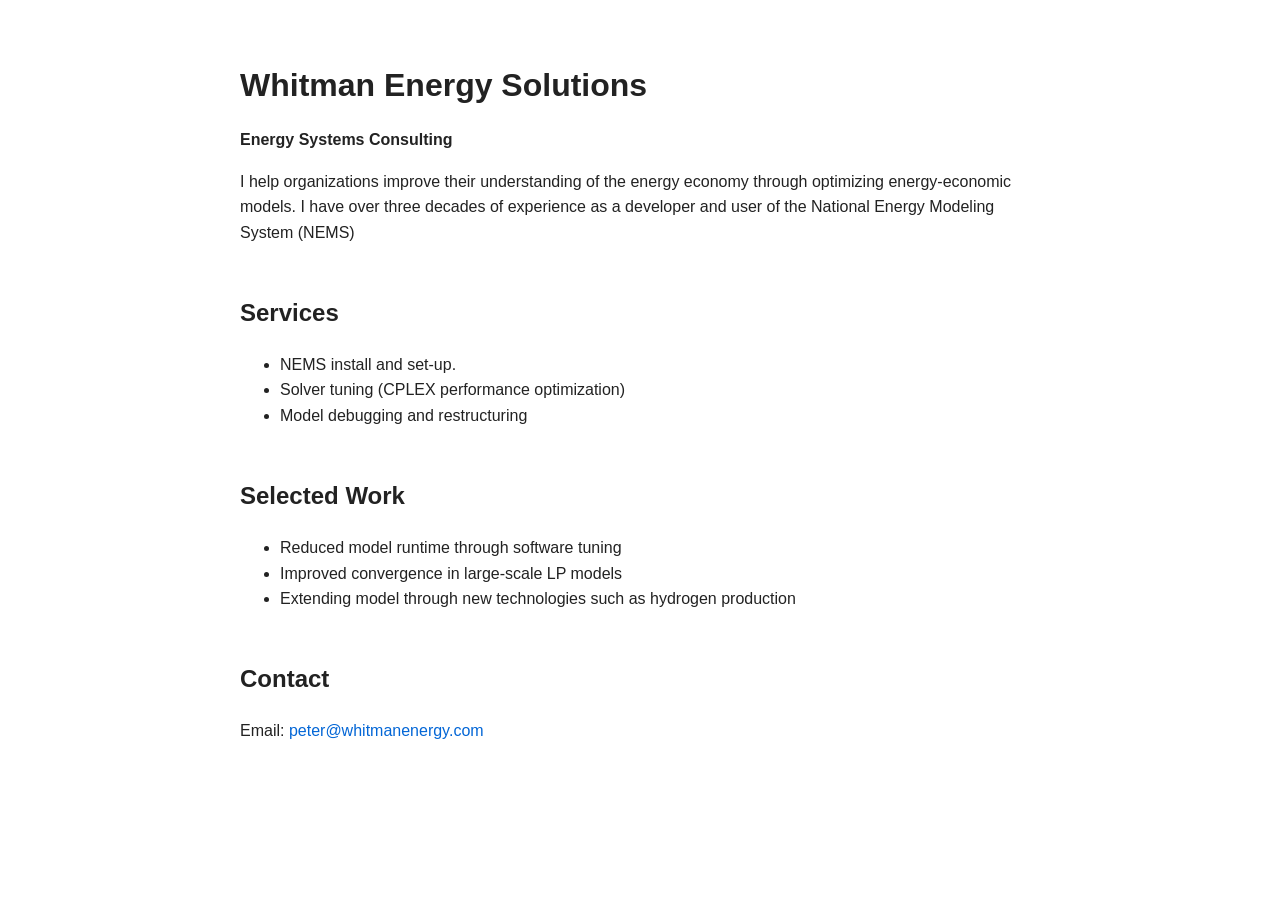
==== index.html @ da830196 "Create index.html" ====
<!DOCTYPE html>
<html lang="en">
<head>
  <meta charset="UTF-8">
  <meta name="viewport" content="width=device-width, initial-scale=1.0">
  <title>Whitman Energy Solutions</title>
  <style>
    body {
      font-family: -apple-system, BlinkMacSystemFont, sans-serif;
      max-width: 800px;
      margin: 60px auto;
      padding: 0 20px;
      line-height: 1.6;
      color: #222;
    }
    h1 { font-size: 2em; margin-bottom: 0.2em; }
    h2 { margin-top: 2em; }
    a { color: #0366d6; text-decoration: none; }
    a:hover { text-decoration: underline; }
    .section { margin-top: 40px; }
  </style>
</head>
<body>

  <h1>Whitman Energy Solutions</h1>
  <p><strong>Energy Systems Consulting</strong></p>

  <p>
    I help organizations improve their understanding of the energy economy through optimizing energy-economic models.
    I have over three decades of experience as a developer and user of the National Energy Modeling System (NEMS)
  </p>

  <div class="section">
    <h2>Services</h2>
    <ul>
      <li>NEMS install and set-up.</li>
      <li>Solver tuning (CPLEX performance optimization)</li>
      <li>Model debugging and restructuring</li>
    </ul>
  </div>

  <div class="section">
    <h2>Selected Work</h2>
    <ul>
      <li>Reduced model runtime through software tuning</li>
      <li>Improved convergence in large-scale LP models</li>
      <li>Extending model through new technologies such as hydrogen production</li>
    </ul>
  </div>

  <div class="section">
    <h2>Contact</h2>
    <p>Email: <a href="mailto:peter@whitmanenergy.com">peter@whitmanenergy.com</a></p>
  </div>

</body>
</html>
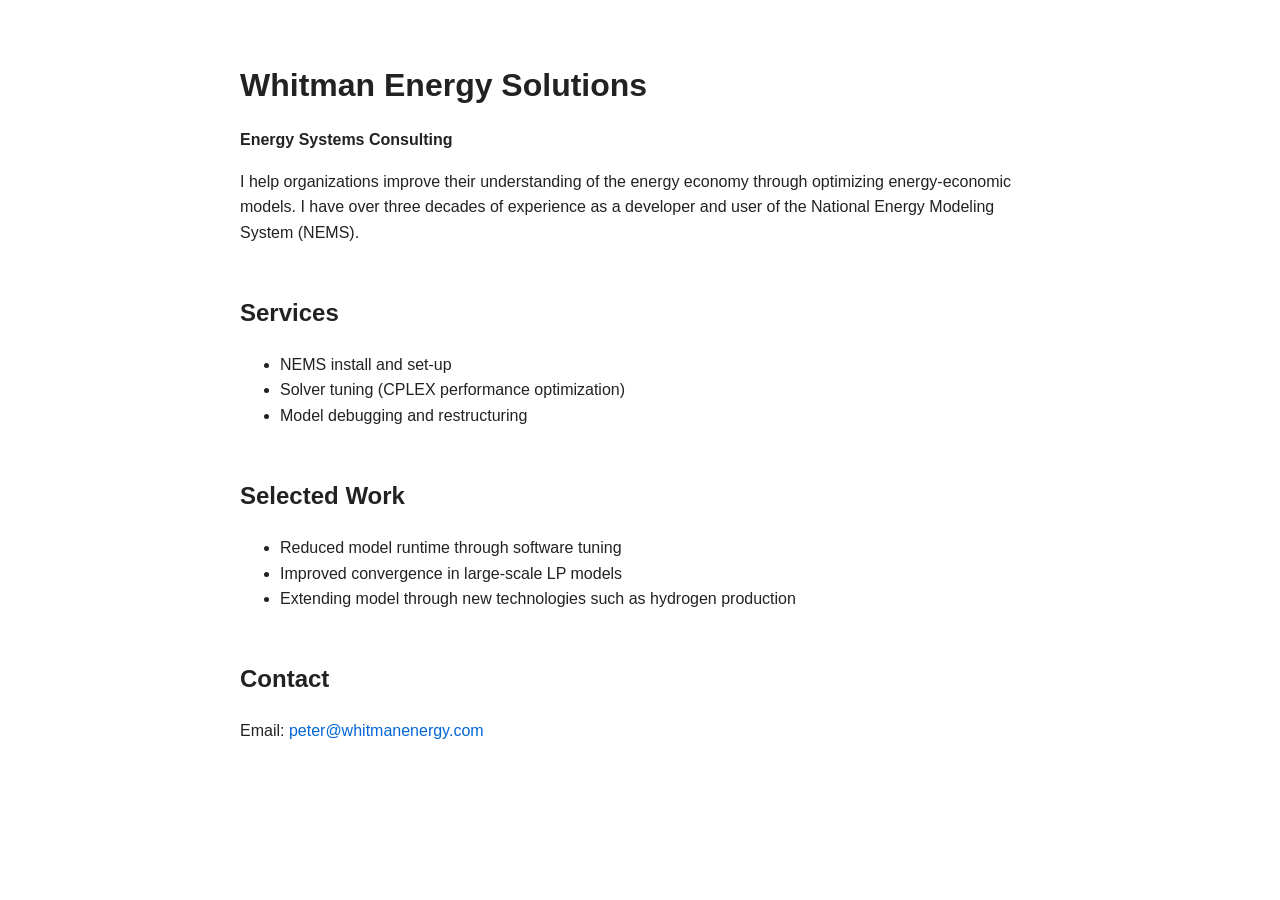
==== commit d9c6f21b: "Update index.html periods" ====
--- a/index.html
+++ b/index.html
@@ -27,13 +27,13 @@
 
   <p>
     I help organizations improve their understanding of the energy economy through optimizing energy-economic models.
-    I have over three decades of experience as a developer and user of the National Energy Modeling System (NEMS)
+    I have over three decades of experience as a developer and user of the National Energy Modeling System (NEMS).
   </p>
 
   <div class="section">
     <h2>Services</h2>
     <ul>
-      <li>NEMS install and set-up.</li>
+      <li>NEMS install and set-up</li>
       <li>Solver tuning (CPLEX performance optimization)</li>
       <li>Model debugging and restructuring</li>
     </ul>
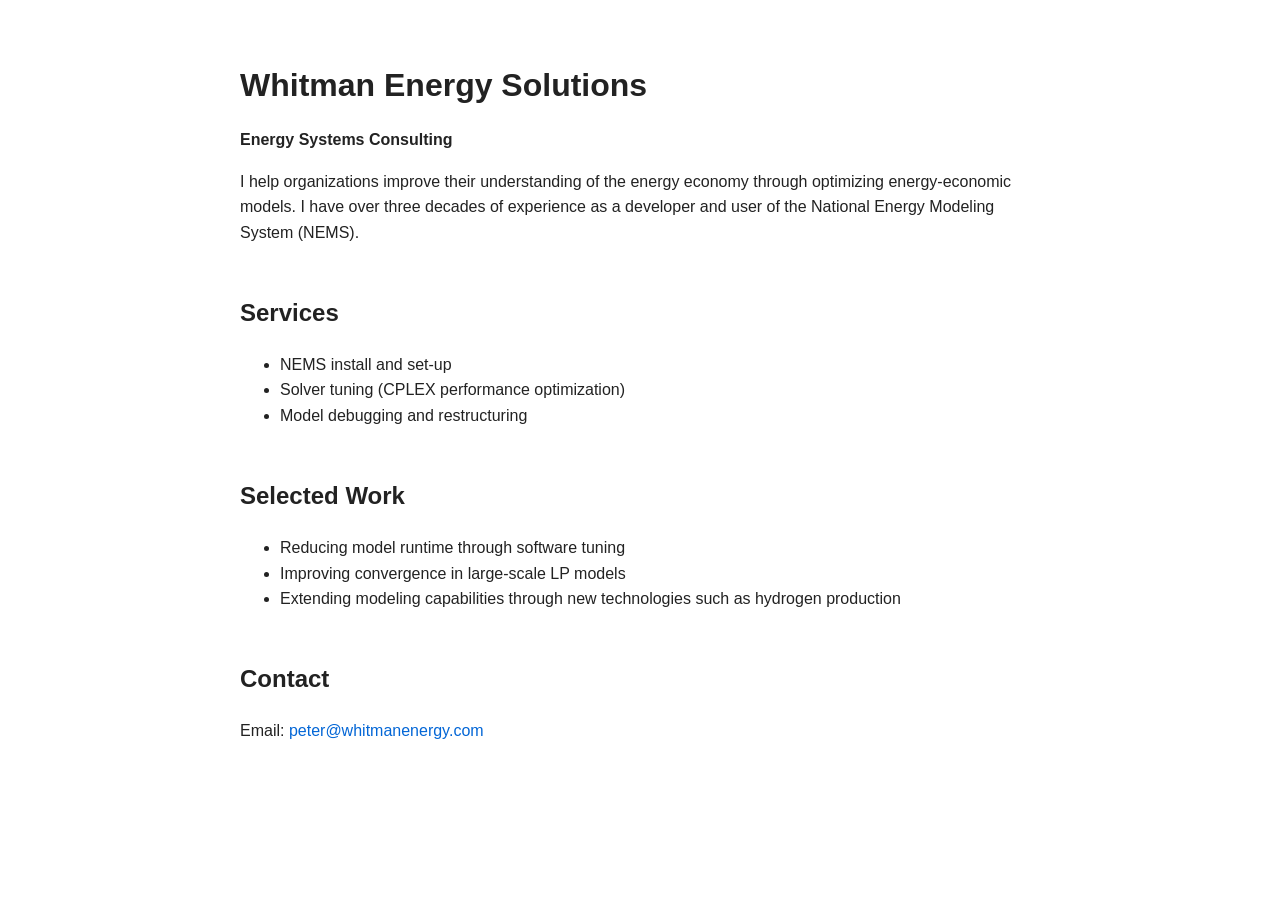
==== commit f655a5cd: "Update index.html" ====
--- a/index.html
+++ b/index.html
@@ -42,9 +42,9 @@
   <div class="section">
     <h2>Selected Work</h2>
     <ul>
-      <li>Reduced model runtime through software tuning</li>
-      <li>Improved convergence in large-scale LP models</li>
-      <li>Extending model through new technologies such as hydrogen production</li>
+      <li>Reducing model runtime through software tuning</li>
+      <li>Improving convergence in large-scale LP models</li>
+      <li>Extending modeling capabilities through new technologies such as hydrogen production</li>
     </ul>
   </div>
 
